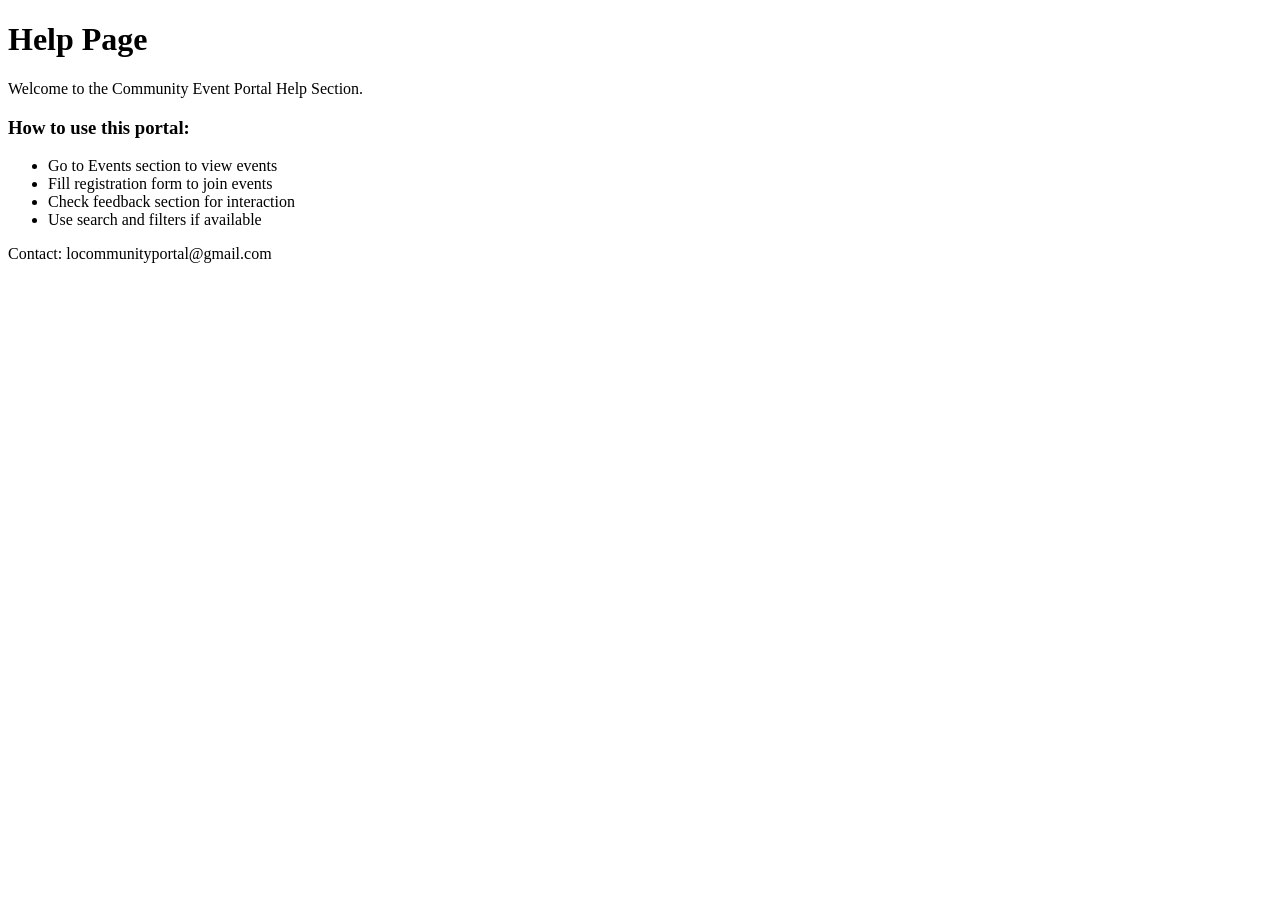
==== Local Community Portal/help.html @ 1ac0422c "Add files via upload" ====
<!DOCTYPE html>
<html lang="en">
<head>
    <meta charset="UTF-8">
    <title>Help - Community Portal</title>
</head>
<body>

<h1>Help Page</h1>

<p>Welcome to the Community Event Portal Help Section.</p>

<h3>How to use this portal:</h3>

<ul>
    <li>Go to Events section to view events</li>
    <li>Fill registration form to join events</li>
    <li>Check feedback section for interaction</li>
    <li>Use search and filters if available</li>
</ul>

<p>Contact: locommunityportal@gmail.com</p>

</body>
</html>
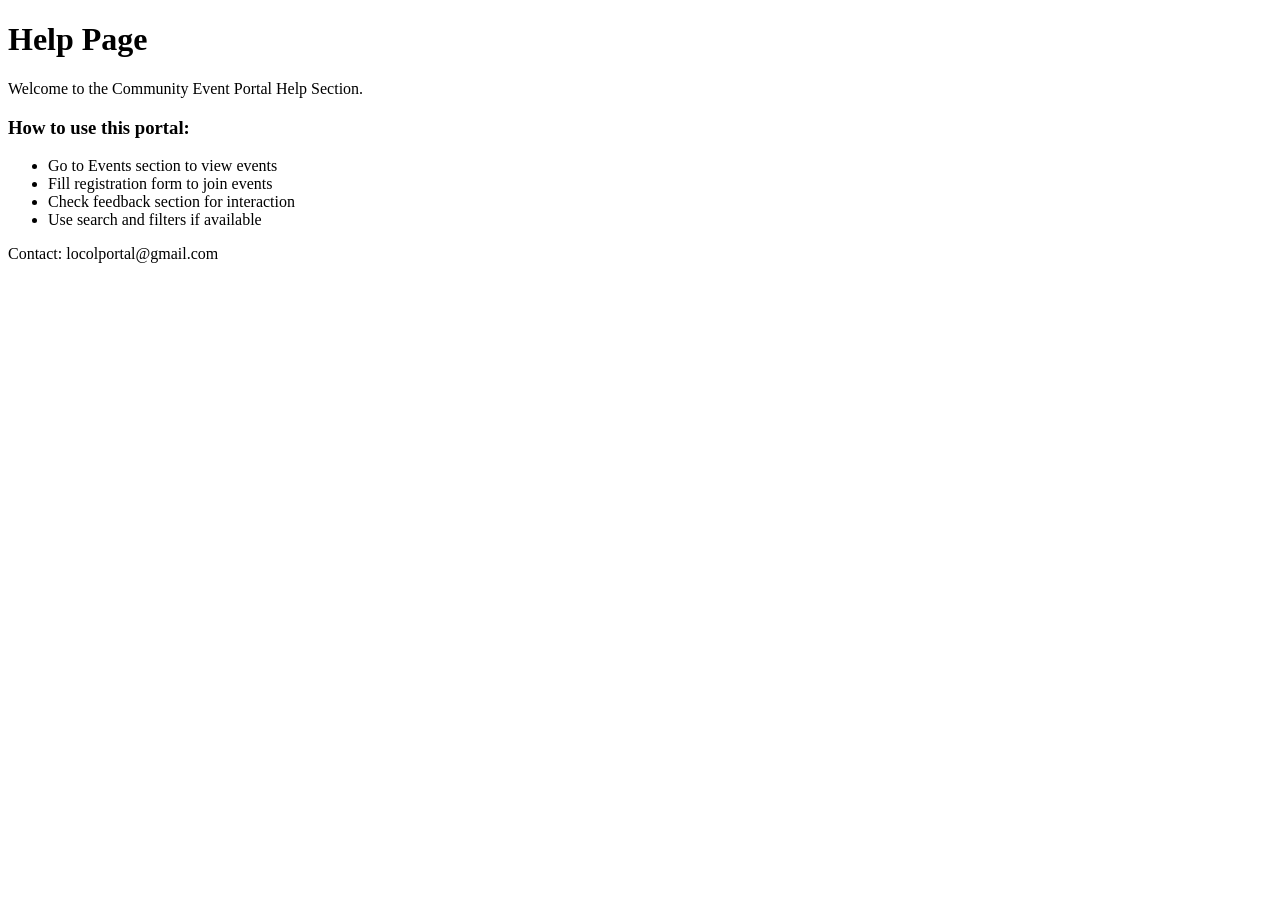
==== commit efd002c4: "Add files via upload" ====
--- a/Local Community Portal/help.html
+++ b/Local Community Portal/help.html
@@ -5,21 +5,15 @@
     <title>Help - Community Portal</title>
 </head>
 <body>
-
 <h1>Help Page</h1>
-
 <p>Welcome to the Community Event Portal Help Section.</p>
-
 <h3>How to use this portal:</h3>
-
 <ul>
     <li>Go to Events section to view events</li>
     <li>Fill registration form to join events</li>
     <li>Check feedback section for interaction</li>
     <li>Use search and filters if available</li>
 </ul>
-
-<p>Contact: locommunityportal@gmail.com</p>
-
+<p>Contact: locolportal@gmail.com</p>
 </body>
 </html>
